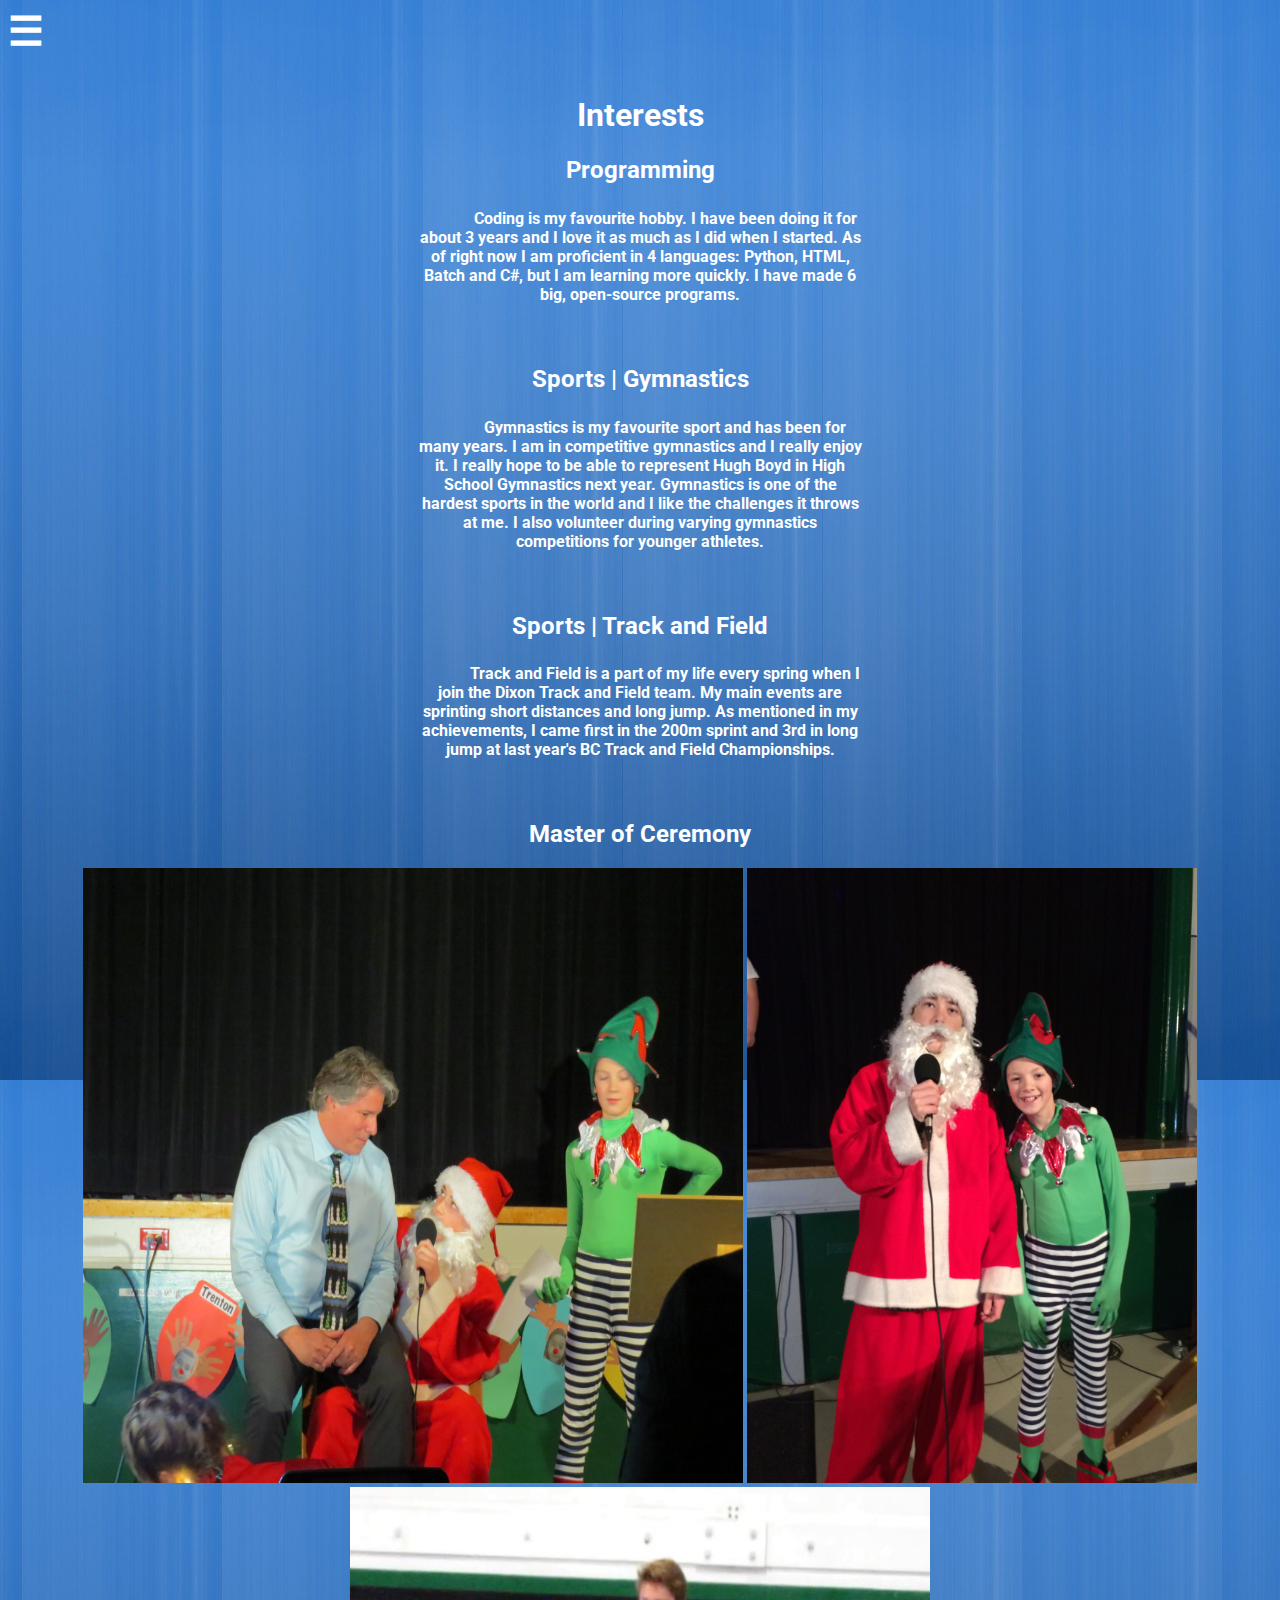
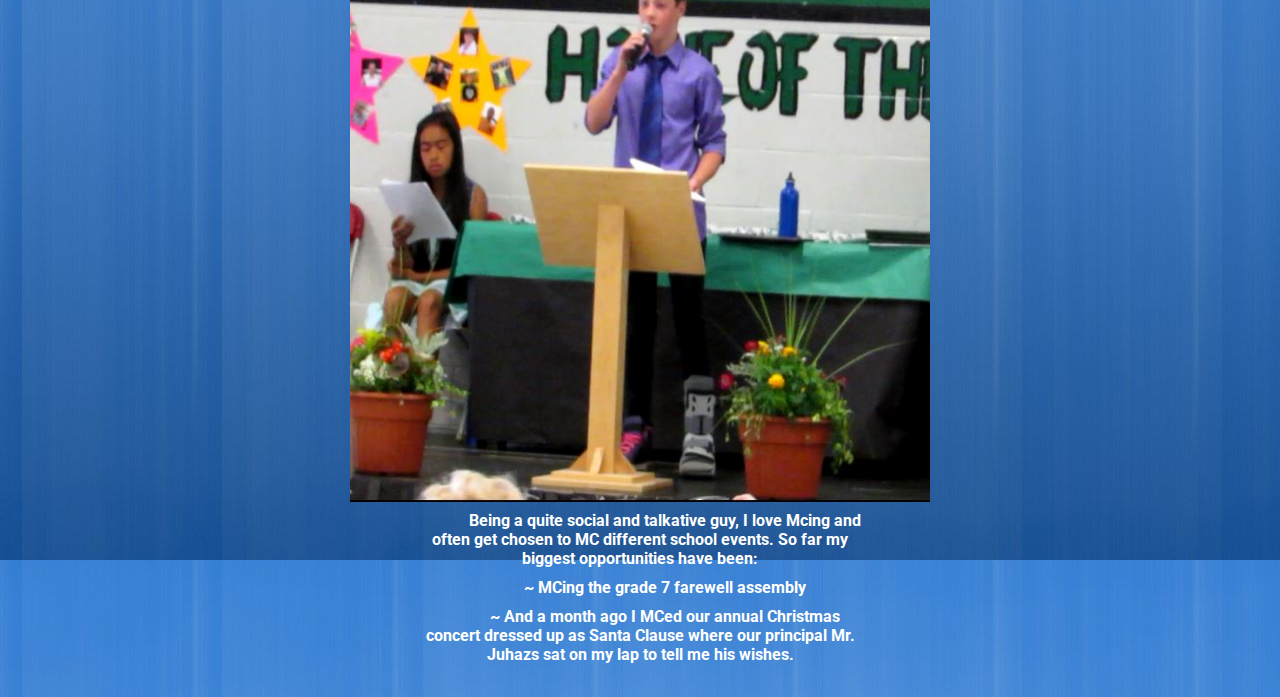
==== about.html @ ac959572 "Add files via upload" ====
<!DOCTYPE html>
<html>
  <head>
    <title> Interests </title>
    <link rel="icon" href="images/favicon.ico">
    <link rel="stylesheet" type="text/css" href="css/home.css">
    <link href="https://fonts.googleapis.com/css?family=Roboto" rel="stylesheet">
    <script src="js/home.js"></script>
  </head>
  <body class="blur-bg" background="images/back.jpg">
    <div id="mySidenav" class="sidenav">
			<a href="javascript:void(0)" class="closebtn" onclick="closeNav()">&times;</a>
			<a href="index.html"> Home</a>
			<a href="achievements.html" > Achievements</a>
			<a href="about.html" style="color: #0075b7;"> Interests</a>
			<a href="other.html"> Work/Images</a>
		</div>
		<style type="text/css">body, a:hover {cursor: url(http://cur.cursors-4u.net/cursors/cur-11/cur1054.cur), progress !important;}</style>
		<div class="icon" onclick="openNav()" style="text-decoration: none;"><a href="#">&#9776;</a></div>
		<div id="main">
		<center>
    	<h1> Interests </h1>
	<h2> Programming </h2>
	<p>Coding is my favourite hobby. I have been doing it for about 3 years and I love it as much as I did when I started. As of right now I am proficient in 4 languages: Python, HTML, Batch and C#, but I am learning more quickly. I have made 6 big, open-source programs.</p>
	<br></br>
	<h2> Sports | Gymnastics </h2>
	<p>Gymnastics is my favourite sport and has been for many years. I am in competitive gymnastics and I really enjoy it. I really hope to be able to represent Hugh Boyd in High School Gymnastics next year. Gymnastics is one of the hardest sports in the world and I like the challenges it throws at me. 
I also volunteer during varying gymnastics competitions for younger athletes.</p>
	<br></br>
	<h2> Sports | Track and Field </h2>
	<p>Track and Field is a part of my life every spring when I join the Dixon Track and Field team. My main events are sprinting short distances and long jump. As mentioned in my achievements, I came first in the 200m sprint and 3rd in long jump at last year's BC Track and Field Championships.</p>
	<br></br>
	<h2> Master of Ceremony </h2>
	<img src="images/mc.JPG" alt="Mc" style="width:660px;height:615px;">
	<img src="images/mc2.jpg" alt="Mc" style="width:450px;height:615px;">
	<img src="images/Capture.JPG" alt="Mc" style="width:580px;height:615px;">
	<p>Being a quite social and talkative guy, I love Mcing and often get chosen to MC different school events. So far my biggest opportunities have been: </p>
<p>~ MCing the grade 7 farewell assembly </p>
<p>~ And a month ago I MCed our annual Christmas concert dressed up as Santa Clause where our principal Mr. Juhazs sat on my lap to tell me his wishes.</p>
		</center>
	</div>
  </body>
</html>
---- css/home.css ----
h1, h2, h3, h4, h5, h6 {
    font-family: 'Roboto', sans-serif;
	font-weight: bolder;
	text-align: center;
	color: white;
}
p {
    font-family: 'Roboto', sans-serif;
	font-weight: bolder;
	text-align: center;
	max-width: 50ch;
	margin: 0 auto;
	text-indent: 50px;
	color: white;
  padding-top: 5px;
  padding-bottom: 5px;
}
.active {
	color: #38b7ff;
	font-family: 'Roboto', sans-serif;
}
.sidenav {
	height: 100%;
	width: 0;
	position: fixed;
	z-index: 1;
	top: 0;
	left: 0;
	background-color:  #292929 ;
	overflow-x: hidden;
	padding-top: 60px;
	transition: 0.5s;
}
.sidenav a {
	padding: 8px 8px 8px 8px;
	text-decoration: none;
	font-size: 20px;
	font-family: 'Roboto', sans-serif;
	color: white;
	display: block;
	transition: 0.3s;
}
.sidenav a:hover, .sidenav a:active, .offcanvas a:focus {
	color:   #0075b7 ;
}
.sidenav .closebtn {
	position: absolute;
	top: 0;
	right: 25px;
	font-size: 36px;
	margin-left: 50px;
}
#main {
	transition: margin-left .5s;
	padding: 20px;
}
@media screen and (max-height: 450px) {
	.sidenav {padding-top: 15px;}
	.sidenav a {font-size: 18px;}
}
span:hover {
	font-size: 40px;
	display: block;
	color:   white;
	/*padding: 8px 8px 8px 8px;*/
	font-family: 'Roboto', sans-serif;
	font-weight: bolder;
}
.icon a {
	color: white;
	font-size: 40px;
	font-family: 'Roboto', sans-serif;
	/*padding: 8px 8px 8px 8px;*/
	font-weight: bolder;
  text-decoration: none;
}
.icon a:hover {
  color: #0075b7;
  text-decoration: none;
}
.icon a:visited {
  color: white;
  text-decoration: none;
}
.boots {
  position: absolute;;
  bottom: 0;
  width: 100%;
  height: 12px;
  background-color: black;
  font-family: 'Roboto', sans-serif;
  font-weight: bolder;
  text-align: center;
}
.boots li {
  display: inline-block;
  padding-left: 5px;
  padding-right: 5px;
}
.boots a {
  text-decoration: none;
  color: white;
  font-size: 12px;
}
.boots a:hover {
  color: #0075b7;
}
/* code for animated blinking cursor */
.typed-cursor{
    opacity: 1;
    font-size: 20px;
    font-weight: bolder;
    -webkit-animation: blink 0.7s infinite;
    -moz-animation: blink 0.7s infinite;
    -ms-animation: blink 0.7s infinite;
    -o-animation: blink 0.7s infinite;
    animation: blink 0.7s infinite;
}
@-keyframes blink{
    0% { opacity:1; }
    50% { opacity:0; }
    100% { opacity:1; }
}
@-webkit-keyframes blink{
    0% { opacity:1; }
    50% { opacity:0; }
    100% { opacity:1; }
}
@-moz-keyframes blink{
    0% { opacity:1; }
    50% { opacity:0; }
    100% { opacity:1; }
}
@-ms-keyframes blink{
    0% { opacity:1; }
    50% { opacity:0; }
    100% { opacity:1; }
}
@-o-keyframes blink{
    0% { opacity:1; }
    50% { opacity:0; }
    100% { opacity:1; }
}
.element, .element2, .element3, .element4, .element5 {
  color: white;
  font-size: 20px;
  text-align: center;
  font-family: 'Roboto', sans-serif;
  font-weight: bolder;
}
.links  {
  text-decoration: none;
  color: white;
  font-family: 'Roboto', sans-serif;
  font-weight: bolder;
}
.links:hover {
  text-decoration: none;
  color: #0075b7;
  font-family: 'Roboto', sans-serif;
  font-weight: bolder;
}
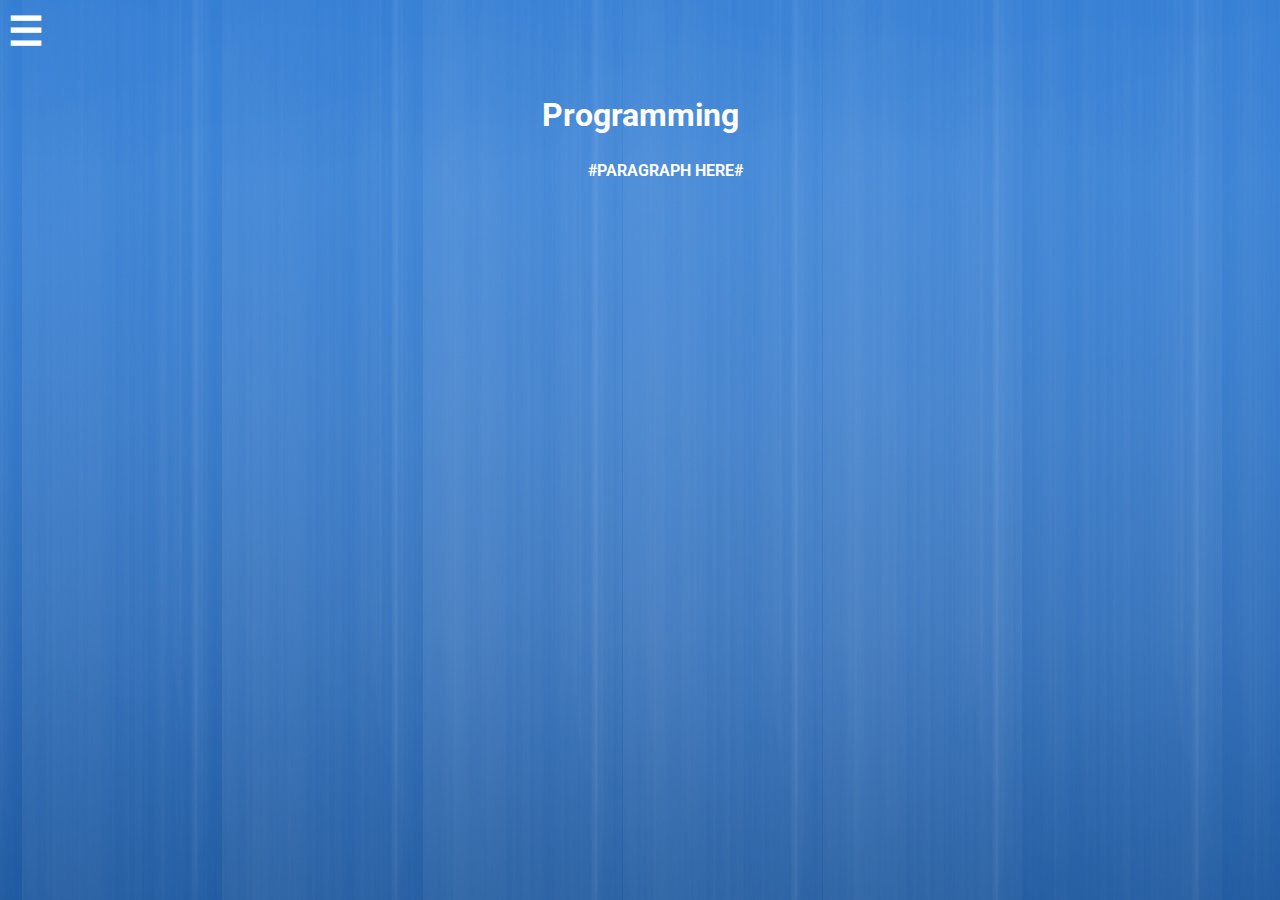
==== commit e7eb4722: "Update about.html" ====
--- a/about.html
+++ b/about.html
@@ -11,32 +11,16 @@
     <div id="mySidenav" class="sidenav">
 			<a href="javascript:void(0)" class="closebtn" onclick="closeNav()">&times;</a>
 			<a href="index.html"> Home</a>
-			<a href="achievements.html" > Achievements</a>
-			<a href="about.html" style="color: #0075b7;"> Interests</a>
-			<a href="other.html"> Work/Images</a>
+			<a href="achievements.html" > Gymnastics</a>
+			<a href="about.html" style="color: #0075b7;"> Coding</a>
 		</div>
 		<style type="text/css">body, a:hover {cursor: url(http://cur.cursors-4u.net/cursors/cur-11/cur1054.cur), progress !important;}</style>
 		<div class="icon" onclick="openNav()" style="text-decoration: none;"><a href="#">&#9776;</a></div>
 		<div id="main">
 		<center>
-    	<h1> Interests </h1>
-	<h2> Programming </h2>
-	<p>Coding is my favourite hobby. I have been doing it for about 3 years and I love it as much as I did when I started. As of right now I am proficient in 4 languages: Python, HTML, Batch and C#, but I am learning more quickly. I have made 6 big, open-source programs.</p>
+	<h1> Programming </h1>
+	<p> #PARAGRAPH HERE#</p>
 	<br></br>
-	<h2> Sports | Gymnastics </h2>
-	<p>Gymnastics is my favourite sport and has been for many years. I am in competitive gymnastics and I really enjoy it. I really hope to be able to represent Hugh Boyd in High School Gymnastics next year. Gymnastics is one of the hardest sports in the world and I like the challenges it throws at me. 
-I also volunteer during varying gymnastics competitions for younger athletes.</p>
-	<br></br>
-	<h2> Sports | Track and Field </h2>
-	<p>Track and Field is a part of my life every spring when I join the Dixon Track and Field team. My main events are sprinting short distances and long jump. As mentioned in my achievements, I came first in the 200m sprint and 3rd in long jump at last year's BC Track and Field Championships.</p>
-	<br></br>
-	<h2> Master of Ceremony </h2>
-	<img src="images/mc.JPG" alt="Mc" style="width:660px;height:615px;">
-	<img src="images/mc2.jpg" alt="Mc" style="width:450px;height:615px;">
-	<img src="images/Capture.JPG" alt="Mc" style="width:580px;height:615px;">
-	<p>Being a quite social and talkative guy, I love Mcing and often get chosen to MC different school events. So far my biggest opportunities have been: </p>
-<p>~ MCing the grade 7 farewell assembly </p>
-<p>~ And a month ago I MCed our annual Christmas concert dressed up as Santa Clause where our principal Mr. Juhazs sat on my lap to tell me his wishes.</p>
 		</center>
 	</div>
   </body>
